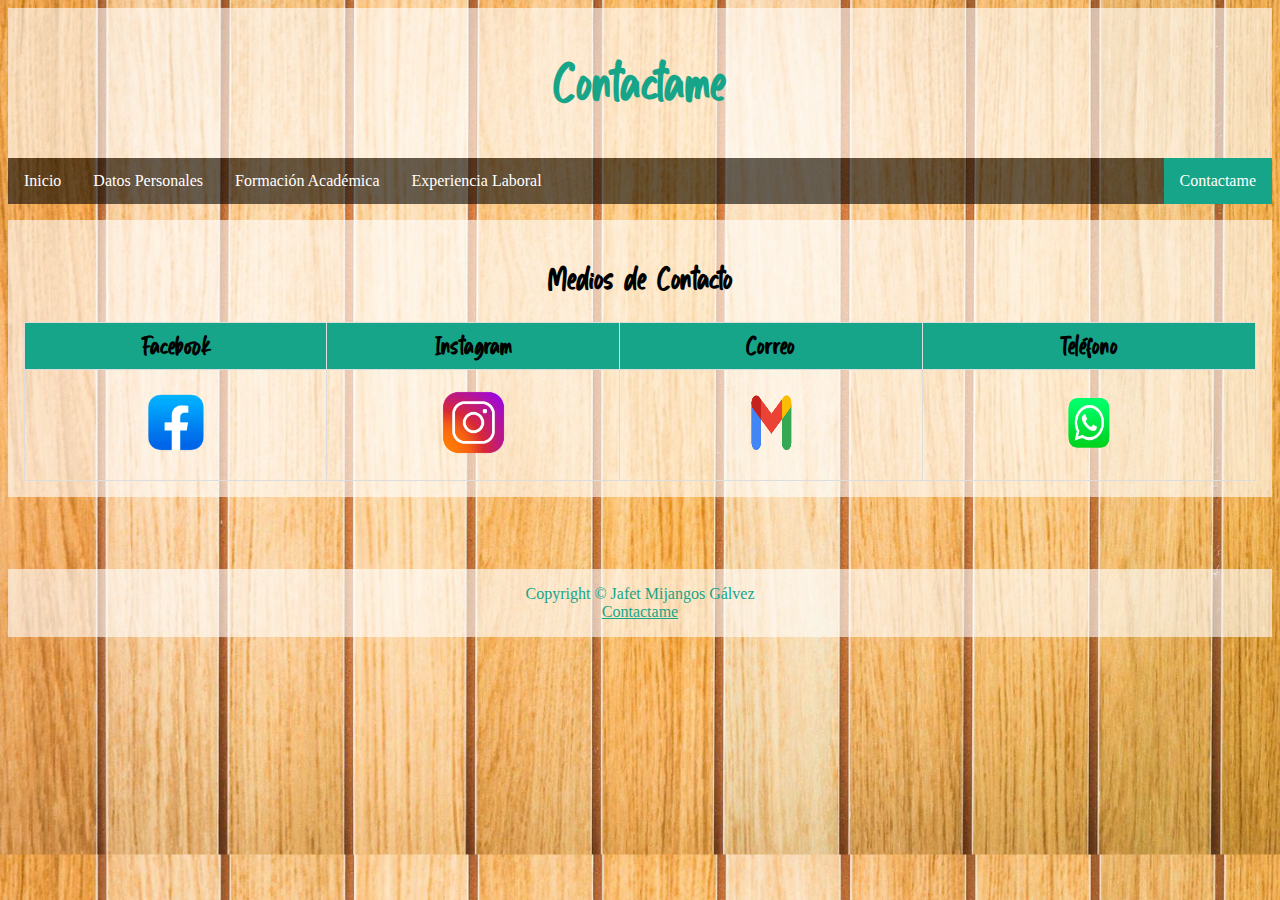
==== docs/contactame.html @ 49379d72 "Add files via upload" ====
<!DOCTYPE html>
<html>

<head>
    <meta charset="utf-8">
    <meta name="description" content="CV Mijangos Gálvez Jafet">
    <meta name="keywords" content="CV,Mijangos Gálvez Jafet,Ing Sistemas Computacionales">
    <meta name="viewport" content="width=device-width, initial-scale=1.0">

    <link rel="stylesheet" type="text/css" href="css/estiloscv.css">
    <link rel="stylesheet" type="text/css" href="css/fuentes.css">

    <title>Contactame</title>
    <link rel="icon" href="img/Logo_Ito.png">

</head>

<body>

    <header>
        <h1>Contactame</h1>
    </header>

    <div>
        <ul>
            <li><a href="index.html">Inicio</a></li>
            <li><a href="datosper.html">Datos Personales</a></li>
            <li><a href="forma.html">Formaci&oacute;n Acad&eacute;mica</a></li>
            <li><a href="exper.html">Experiencia Laboral</a></li>
            <li><a class="active" href="contactame.html">Contactame</a></li>
        </ul>

    </div>

    <article>
        <h3>Medios de Contacto</h3>
        <TABLE BORDER ALIGN=CENTER>
            <TR>
                <th>Facebook</th>
                <th>Instagram</th>
                <th>Correo</th>
                <th>Teléfono</th>
            </TR>
            <tr>
                <td><a href="https://www.facebook.com/profile.php?id=100033762373968" target="_blank"><img
                            src="img/IconoFacebook.png" height="80px" width="80px"></a></td>
                <td><a href="https://www.instagram.com/natsume_uwu/?hl=es-la" target="_blank"><img
                            src="img/Icono_Insta.png" height="73px" width="73px"></a></td>
                <td><a href="mailto:jafetmijangos@hotmail.com" target="blanck"><img src="img/IconoGmail.png"
                            height="70px" width="80px"></a></td>
                <td>
                    <a href="https://api.whatsapp.com/send?phone=+522711721802" target="blanck"><img
                            src="img/WhatsApp.png" height="90px" width="90px"></a>
                </td>
            </tr>
        </TABLE>



    </article>

    <br>
    <br>
    <br>
    <br>
    <footer id="link">
        Copyright &copy; Jafet Mijangos Gálvez
        <br>
        <a href="contactame.html">Contactame</a>
    </footer>




</body>

</html>
---- docs/css/estiloscv.css ----
ul {
    list-style-type: none;
    margin: 0;
    padding: 0;
    overflow: hidden; 
    background-color:rgba(0, 0, 0, 0.596);
    overflow: auto;
  }
  li {
    float: left;
    font-family:cursive;
  }
  li a.active {
    background-color: rgb(23, 165, 137);
    color: white;
  }
  li a {
    display: block;
    color: white;
    text-align: center;
    padding: 14px 16px;
    text-decoration: none;
  }
  
  li a:hover { /*Cuando pasa el mouse sobre el elemento*/
    background-color: #b9b7a4;
    color:#333;
  }
  li a:active { /*Cuando da click en el mouse */
    background-color:rgb(31, 236, 195);
  }
  body{
  background-image: url("../img/madera.jpg");
  background-size: cover;
  }
 h1{
    font-family:Watterbite;
    font-size:2.5em; 
 }
 h2{
    font-family:Watterbite;
    font-size:1.6em;
    text-align: center; 
 }
 h3{
    font-family:Watterbite;
    font-size:1.5em;
    text-align:center; 
 }
 p{
     text-align: justify;
     font-family:cursive
 }
 header,footer{
    padding: 1em;
    color: rgb(23, 165, 137);
    background-color:rgba(255, 255, 255, 0.596);
    text-align: center;
}
#link a{color: rgb(23, 165, 137);}
article {
    margin-top: 1em;
    padding: 1em;
    overflow: hidden;
    background-color: rgba(255, 255, 255, 0.596);
    background-repeat:repeat-y; /*no-repeat;*/
    /*background-size:300px 180px;*/
}
@media screen and (max-width: 600px){
    li.right,
    li{float: none;}
    video{ max-height: 301px; max-width: 430px;}
}
td{
    border: 1px solid #dddddd;
    padding: 8px;
  }
  th {
    border: 1px solid #dddddd;
    padding: 8px;
    color: rgb(0, 0, 0);
    font-size: 1.2em;
    font-family: Watterbite;
    background-color: rgb(23, 165, 137);
  }
tr:nth-child(odd){background-color: rgb(23, 165, 137);}

tr:hover {background-color: rgba(0, 0, 0, 0.596);}
  table {
    font-family: arial, sans-serif;
    border-collapse: collapse;
    width: 100%;
    text-align: center;
  }
  li:last-child{
    float: right;
    }
#div2{
        text-align: center;
        align-items: center;
      
}
#imgf img{
    height:300px; width:250px;
}
video{
  height:640px; width:900px;
}
---- docs/css/fuentes.css ----
@font-face{
    font-family:watterbite;
    src:url("../css/Watterbite.otf");  
    }
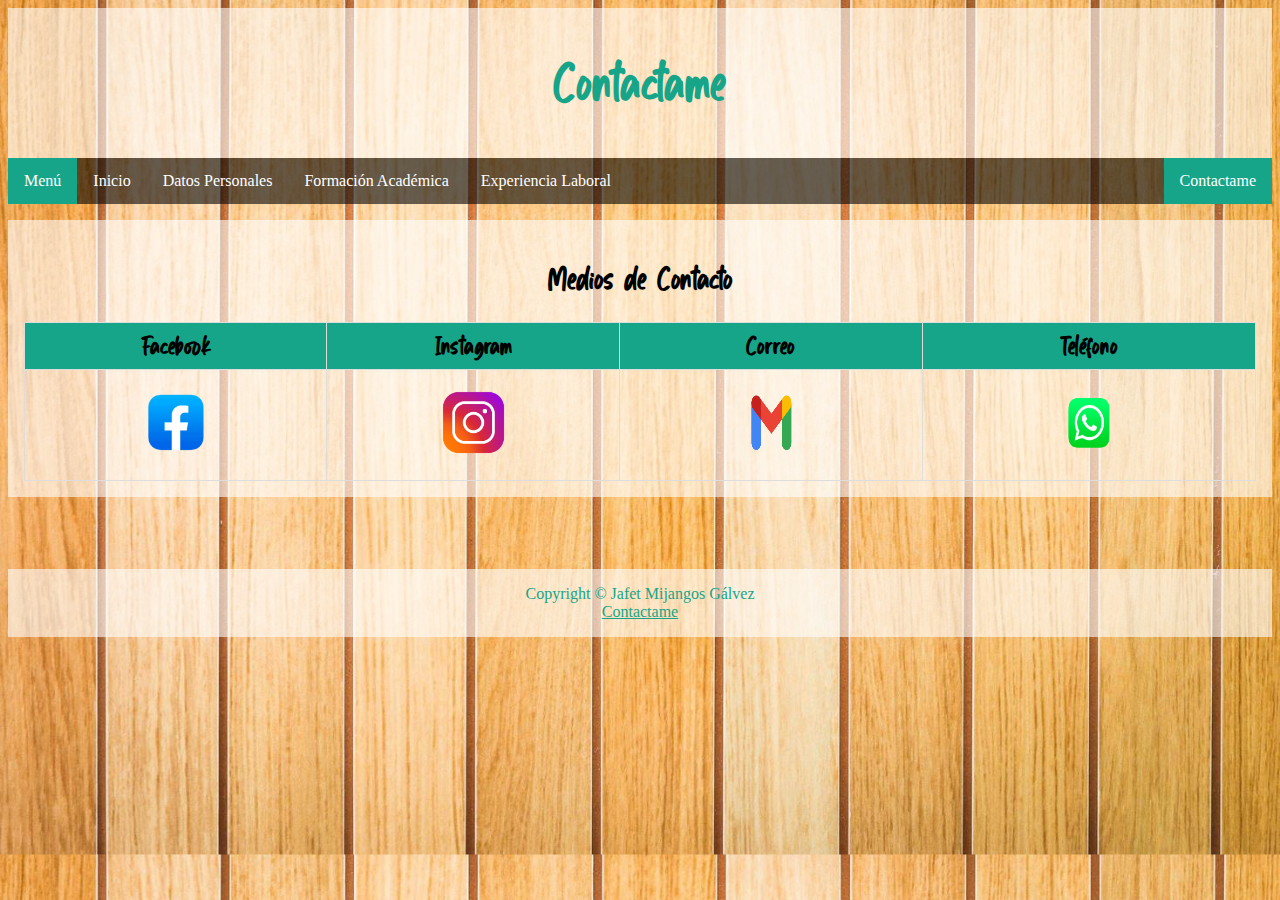
==== commit 034d3bd7: "Update contactame.html" ====
--- a/docs/contactame.html
+++ b/docs/contactame.html
@@ -23,6 +23,7 @@
 
     <div>
         <ul>
+            <li><a class="active" href="https://jafetmijangos.github.io/Menu_Proyectos/">Men&uacute;</a></li>
             <li><a href="index.html">Inicio</a></li>
             <li><a href="datosper.html">Datos Personales</a></li>
             <li><a href="forma.html">Formaci&oacute;n Acad&eacute;mica</a></li>
@@ -74,4 +75,4 @@
 
 </body>
 
-</html>+</html>
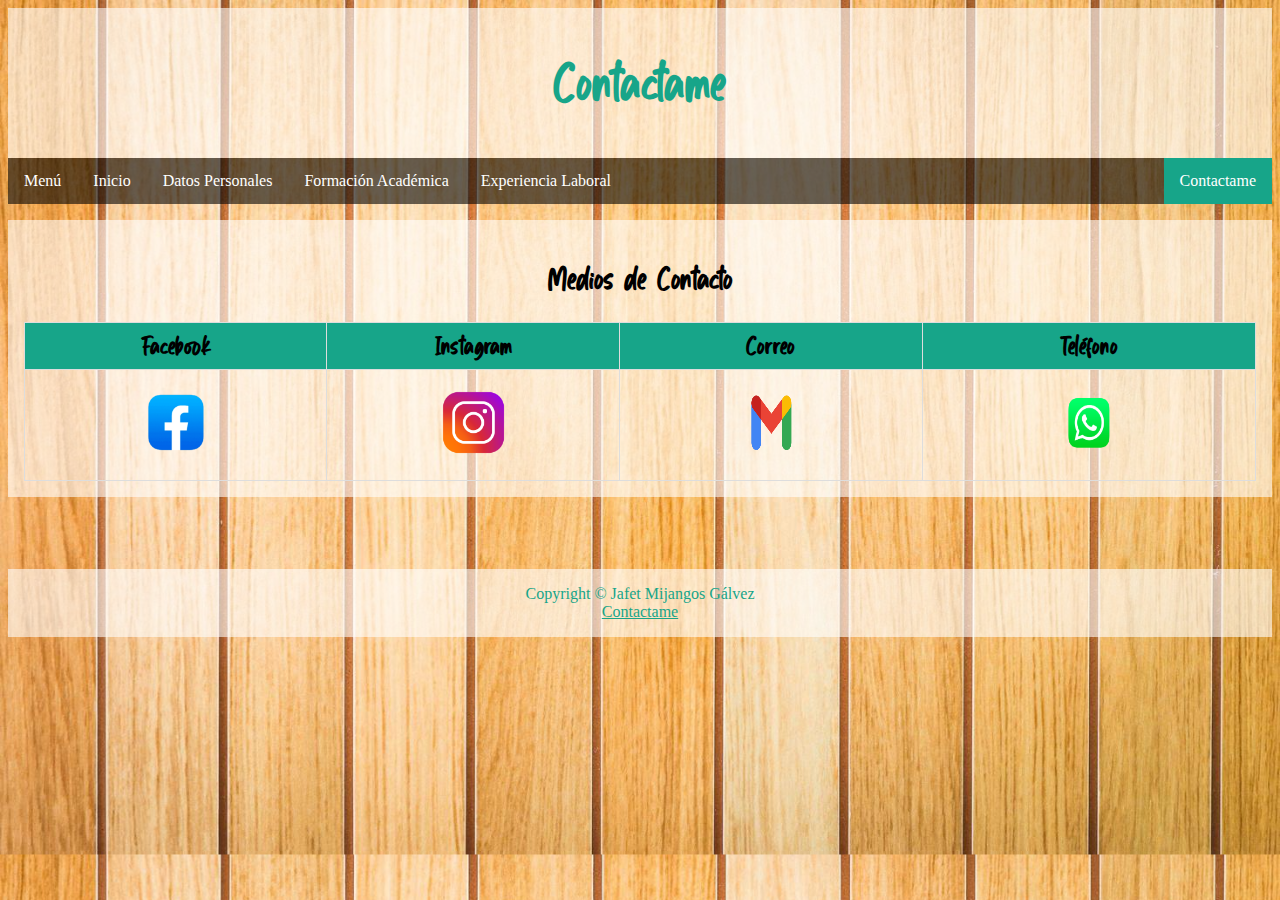
==== commit 5c933b4c: "Update contactame.html" ====
--- a/docs/contactame.html
+++ b/docs/contactame.html
@@ -23,7 +23,7 @@
 
     <div>
         <ul>
-            <li><a class="active" href="https://jafetmijangos.github.io/Menu_Proyectos/">Men&uacute;</a></li>
+            <li><a href="https://jafetmijangos.github.io/Menu_Proyectos/">Men&uacute;</a></li>
             <li><a href="index.html">Inicio</a></li>
             <li><a href="datosper.html">Datos Personales</a></li>
             <li><a href="forma.html">Formaci&oacute;n Acad&eacute;mica</a></li>
